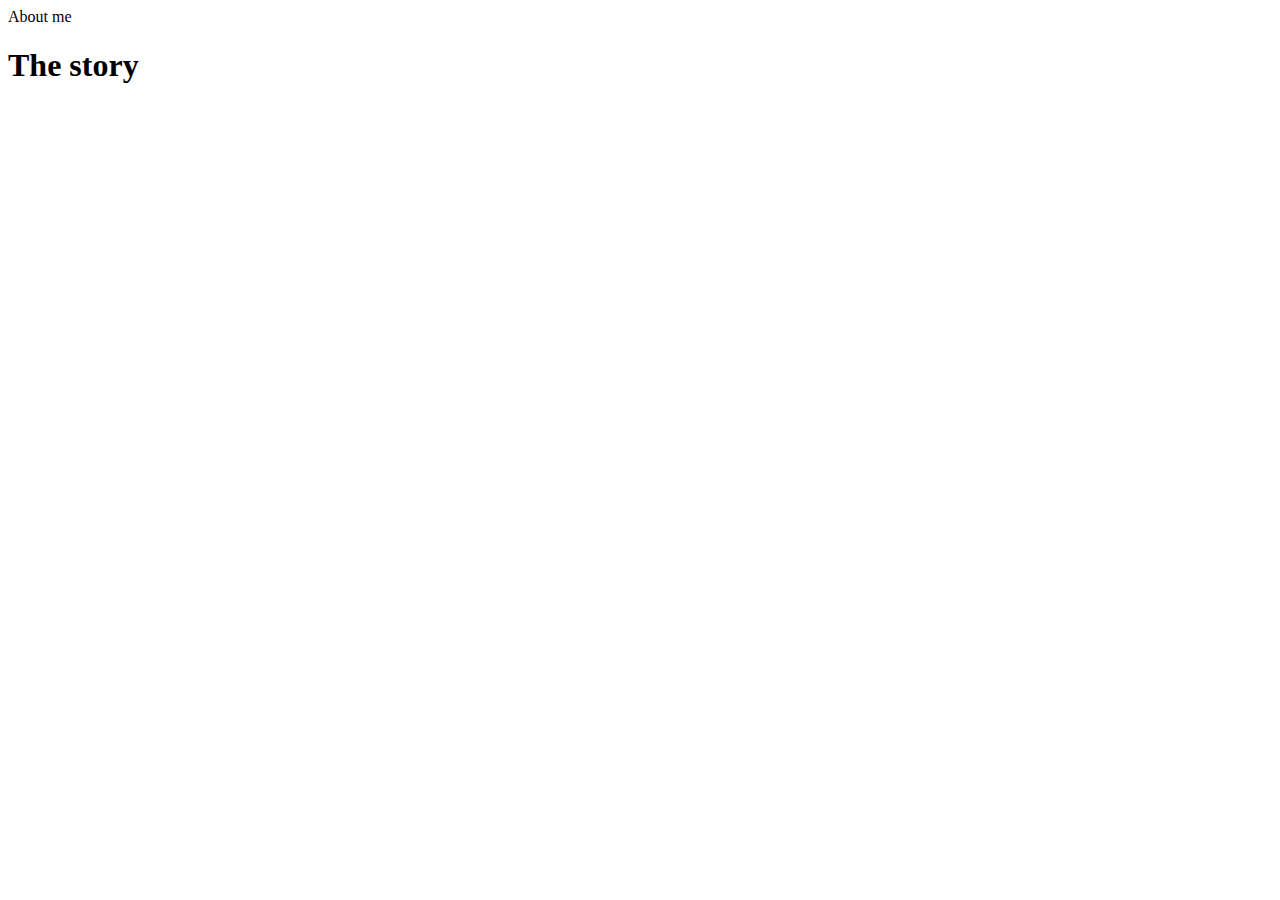
==== lecture 2/index_assigment_2_1.html @ ee41d282 "1st" ====
<!DOCTYPE html>
<html lang="en">
	<head>
		<meta charset="utf-8" />
		<meta name = "keywords" content = "Inholland, Haarlem" />
		<meta name = "description" content ="Hi my name is Gabija Gembickyte. I am from Lithuania" />
		<meta name = "author" content = "Gabija Gembickyte" />
		<title> yes </title>
		</head>
		<body> About me
		<h1>The story</h1>
		</body>
		
		</html>
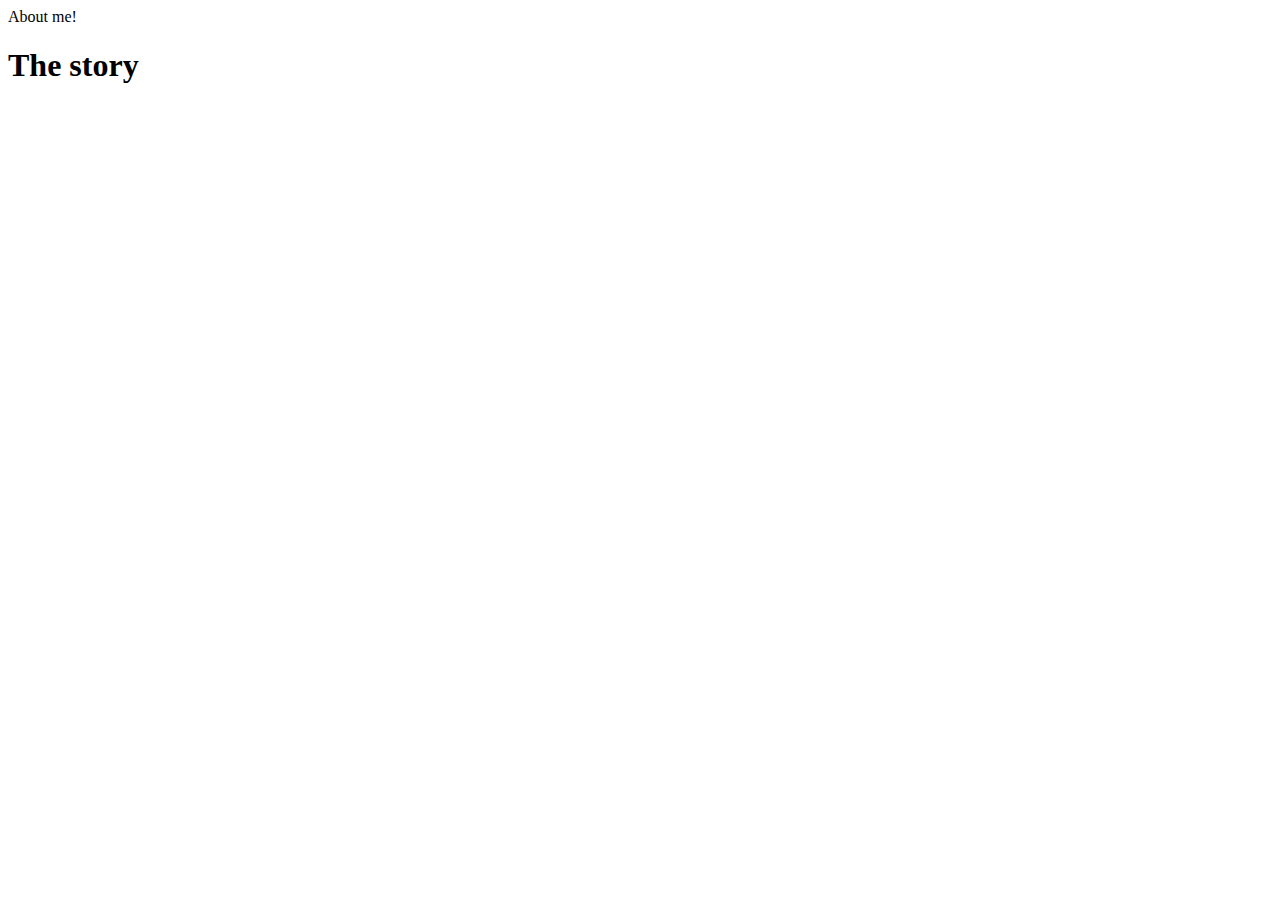
==== commit 26ce4944: "Update index_assigment_2_1.html" ====
--- a/lecture 2/index_assigment_2_1.html
+++ b/lecture 2/index_assigment_2_1.html
@@ -7,7 +7,7 @@
 		<meta name = "author" content = "Gabija Gembickyte" />
 		<title> yes </title>
 		</head>
-		<body> About me
+		<body> About me!
 		<h1>The story</h1>
 		</body>
 		
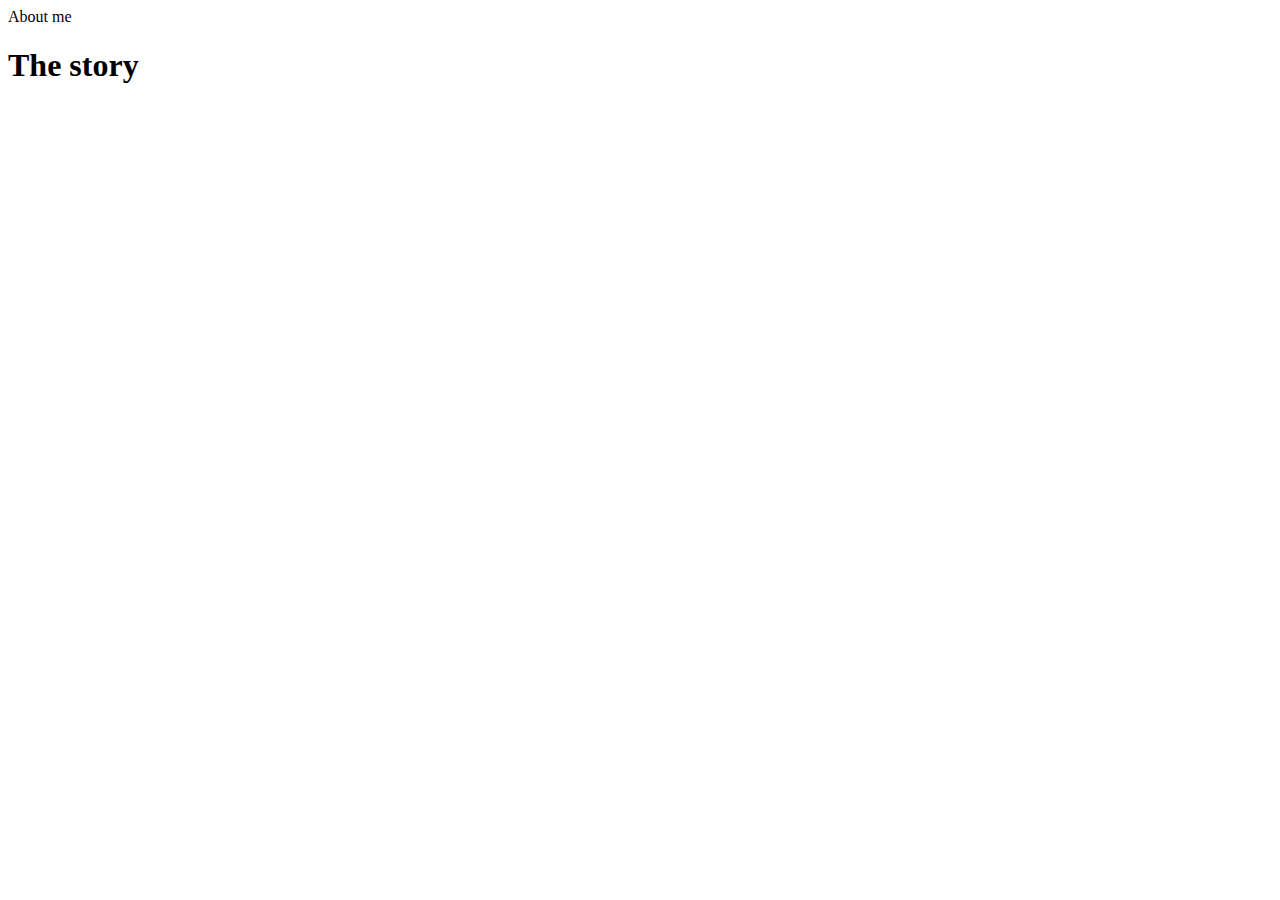
==== commit e6d3250f: "Update index_assigment_2_1.html" ====
--- a/lecture 2/index_assigment_2_1.html
+++ b/lecture 2/index_assigment_2_1.html
@@ -7,7 +7,7 @@
 		<meta name = "author" content = "Gabija Gembickyte" />
 		<title> yes </title>
 		</head>
-		<body> About me!
+		<body> About me
 		<h1>The story</h1>
 		</body>
 		
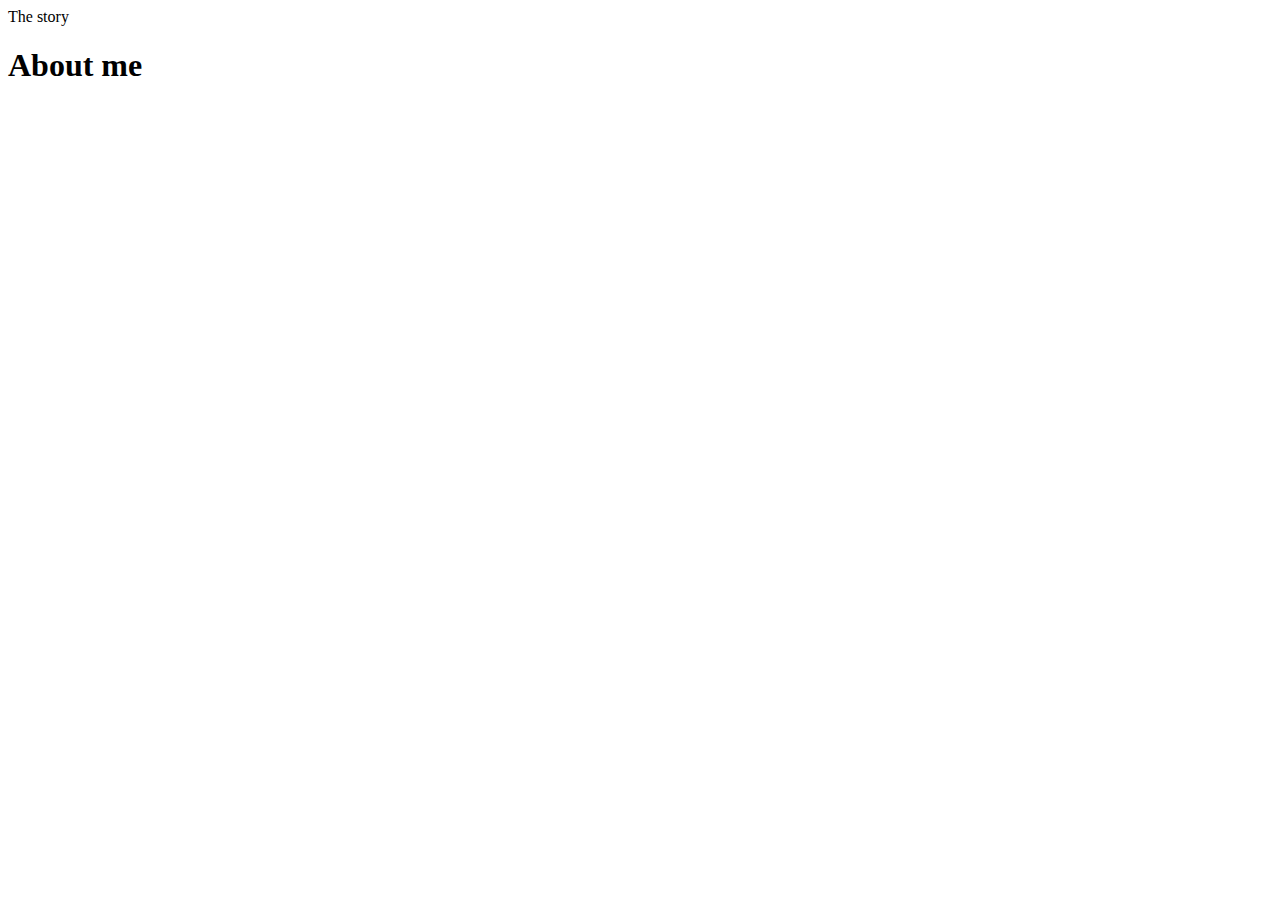
==== commit ca00c296: "assignment 2" ====
--- a/lecture 2/index_assigment_2_1.html
+++ b/lecture 2/index_assigment_2_1.html
@@ -7,8 +7,8 @@
 		<meta name = "author" content = "Gabija Gembickyte" />
 		<title> yes </title>
 		</head>
-		<body> About me
-		<h1>The story</h1>
+		<body> The story
+		<h1>About me</h1>
 		</body>
 		
 		</html>
